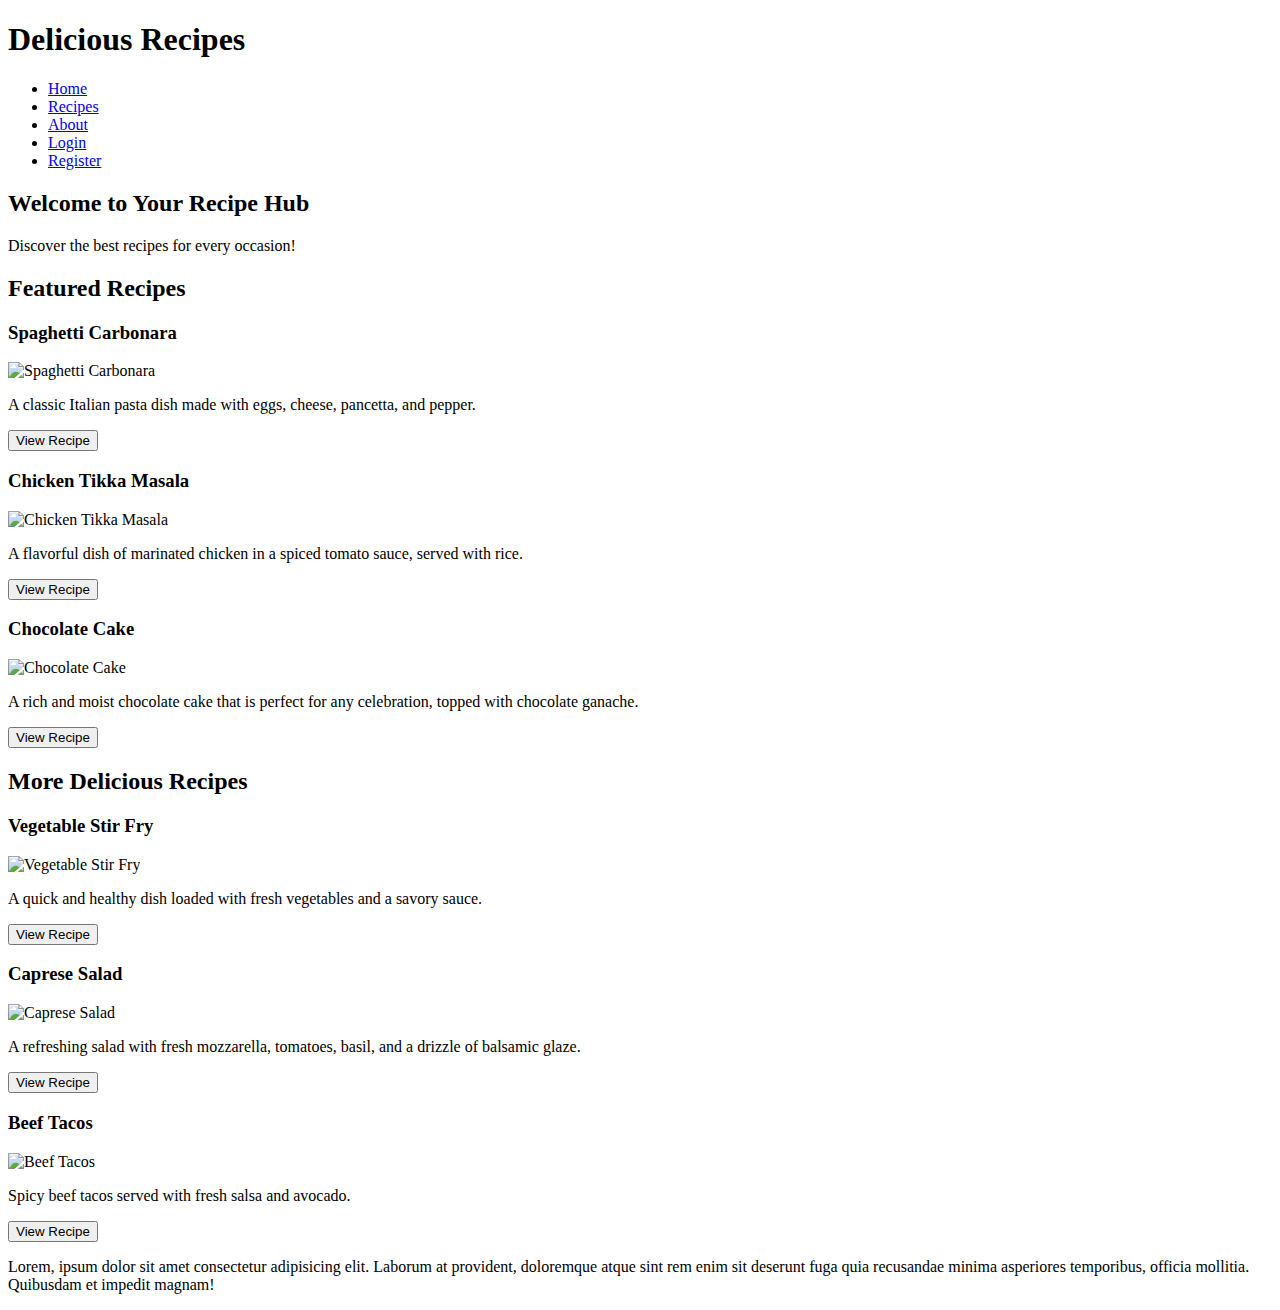
==== homework/index.html @ 91061d96 "feature: homework in class && retroalimentation code class" ====
<!DOCTYPE html>
<html lang="en">
<head>
    <meta charset="UTF-8" />
    <meta name="viewport" content="width=device-width, initial-scale=1.0" />
    <title>Delicious Recipes</title>
</head>
<body>

    <!-- HEADER -->
    <header>
        <h1>Delicious Recipes</h1>
        <nav>
            <ul>
                <li><a href="./.">Home</a></li>
                <li><a href="./src/recipes.html">Recipes</a></li>
                <li><a href="./src/about.html">About</a></li>
                <li><a href="./src/session.html">Login</a></li>
                <li><a href="./src/register.html">Register</a></li>
            </ul>
        </nav>
    </header>
    <!-- MAIN -->    
    <main>
        <section class="">
            <h2>Welcome to Your Recipe Hub</h2>
            <p>Discover the best recipes for every occasion!</p>
        </section>

        <section class="">
            <h2>Featured Recipes</h2>
            <article>
                <h3>Spaghetti Carbonara</h3>
                <img src="https://th.bing.com/th/id/OIP.-L2zuKj5SBswlGEfZetZqgHaJ4?w=152&h=203&c=7&r=0&o=5&pid=1.7" alt="Spaghetti Carbonara" height="220">
                <p>A classic Italian pasta dish made with eggs, cheese, pancetta, and pepper.</p>
                <button>View Recipe</button>
            </article>
            <article>
                <h3>Chicken Tikka Masala</h3>
                <img src="https://th.bing.com/th?id=OSK.0c02039561f49aae2a170449b3127d99&w=220&h=200&rs=2&qlt=80&o=6&cdv=1&pid=16.1" alt="Chicken Tikka Masala" height="220">
                <p>A flavorful dish of marinated chicken in a spiced tomato sauce, served with rice.</p>
                <button>View Recipe</button>
            </article>
            <article>
                <h3>Chocolate Cake</h3>
                <img src="https://th.bing.com/th?id=OSK.d64a8a2786e49197f52f626108522ec4&w=220&h=330&rs=2&qlt=80&o=6&cdv=1&pid=16.1" alt="Chocolate Cake" height="220">
                <p>A rich and moist chocolate cake that is perfect for any celebration, topped with chocolate ganache.</p>
                <button>View Recipe</button>
            </article>
        </section>

        <section class="">
            <h2>More Delicious Recipes</h2>
            <article>
                <h3>Vegetable Stir Fry</h3>
                <img src="https://th.bing.com/th?id=OSK.46ad57e7109a748cbc8004386580b6c9&w=220&h=125&rs=2&qlt=80&o=6&cdv=1&pid=16.1" alt="Vegetable Stir Fry" height="220">
                <p>A quick and healthy dish loaded with fresh vegetables and a savory sauce.</p>
                <button>View Recipe</button>
            </article>
            <article>
                <h3>Caprese Salad</h3>
                <img src="https://th.bing.com/th?id=OSK.647fcb9d63c4f423a6aafd9ab3652c0c&w=220&h=165&rs=2&qlt=80&o=6&cdv=1&pid=16.1" alt="Caprese Salad" height="220">
                <p>A refreshing salad with fresh mozzarella, tomatoes, basil, and a drizzle of balsamic glaze.</p>
                <button>View Recipe</button>
            </article>
            <article>
                <h3>Beef Tacos</h3>
                <img src="https://th.bing.com/th?id=OSK.8108741c0db756b236596ad8090792a6&w=220&h=330&rs=2&qlt=80&o=6&cdv=1&pid=16.1" alt="Beef Tacos" height="220">
                <p>Spicy beef tacos served with fresh salsa and avocado.</p>
                <button>View Recipe</button>
            </article>
        </section>
    </main>
    <!-- FOOTER -->
    <footer>
        <p>Lorem, ipsum dolor sit amet consectetur adipisicing elit. Laborum at provident, doloremque atque sint rem enim sit deserunt fuga quia recusandae minima asperiores temporibus, officia mollitia. Quibusdam et impedit magnam!</p>
    </footer>
</body>
</html>
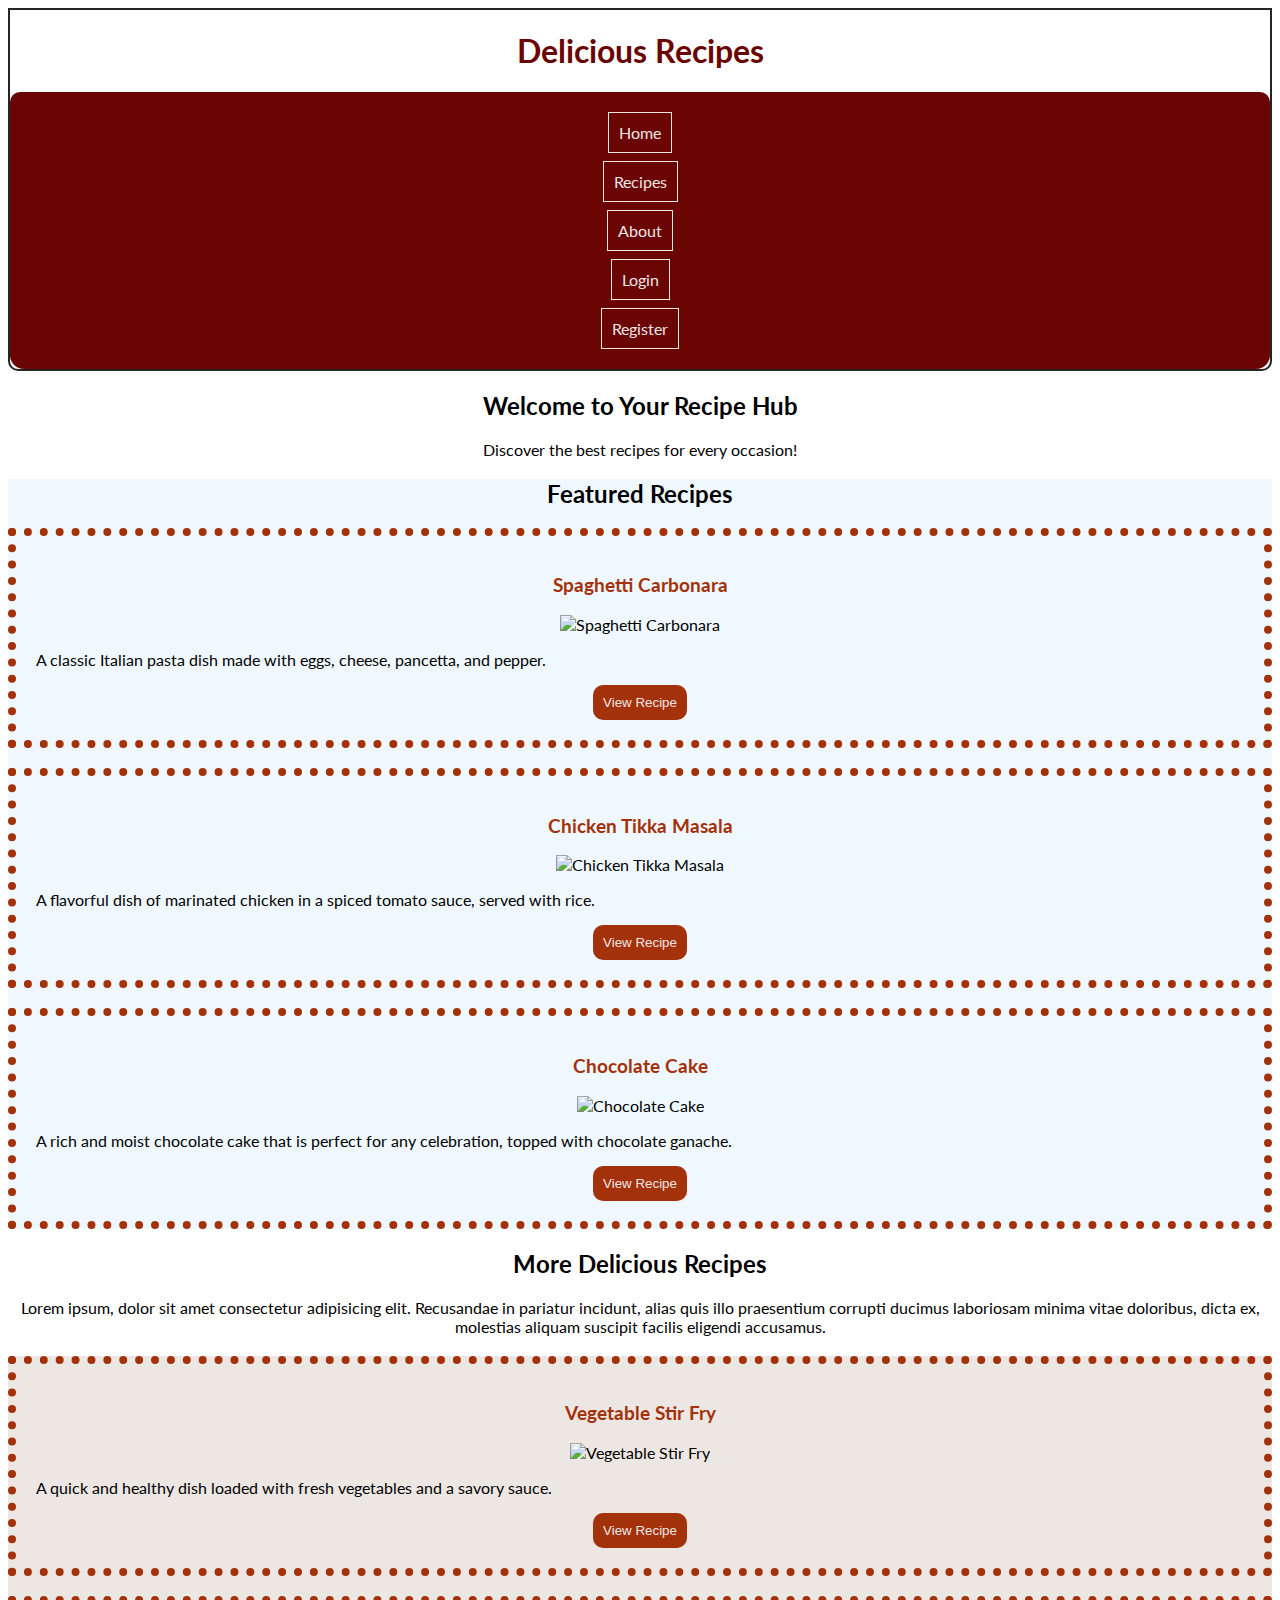
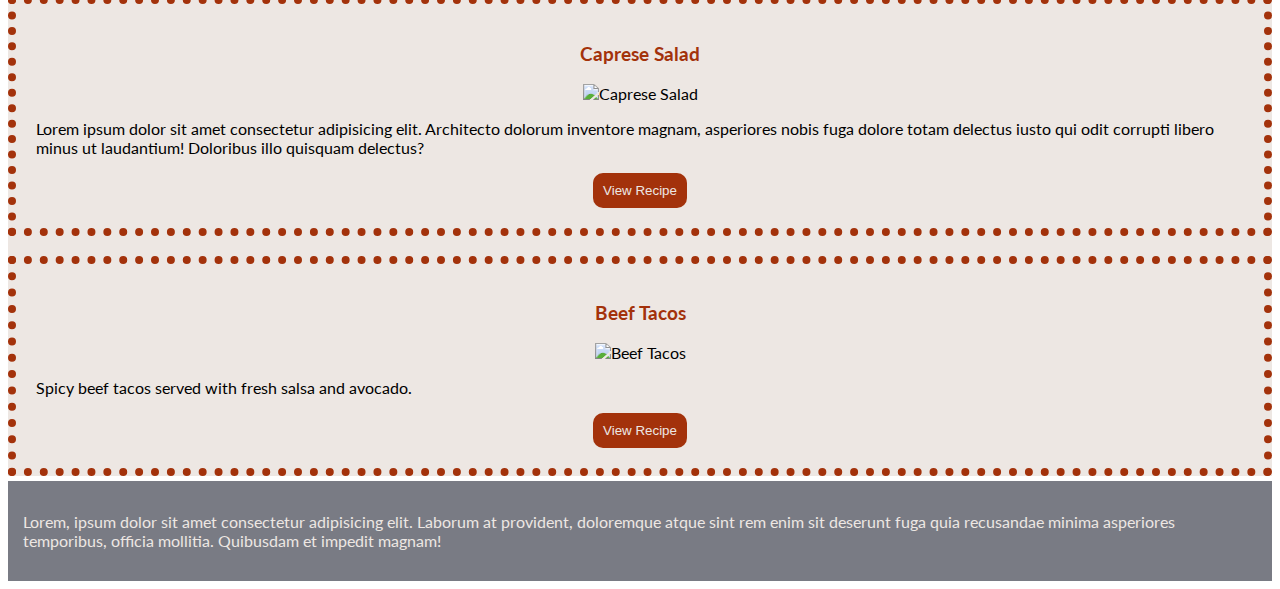
==== commit 01ca3733: "feature: add css styles" ====
--- a/homework/index.html
+++ b/homework/index.html
@@ -1,79 +1,171 @@
 <!DOCTYPE html>
 <html lang="en">
-<head>
+  <head>
     <meta charset="UTF-8" />
     <meta name="viewport" content="width=device-width, initial-scale=1.0" />
     <title>Delicious Recipes</title>
-</head>
-<body>
+    <link rel="stylesheet" href="./styles/style.css" />
+  </head>
+  <body>
+    <!-- HEADER -->
+    <header class="nav-bar">
+      <h1>Delicious Recipes</h1>
+      <nav>
+        <ul class="nav-main">
+          <li><a href="./.">Home</a></li>
+          <li><a href="./src/recipes.html">Recipes</a></li>
+          <li><a href="./src/about.html">About</a></li>
+          <li><a href="./src/session.html">Login</a></li>
+          <li><a href="./src/register.html">Register</a></li>
+        </ul>
+      </nav>
+    </header>
+    <!-- MAIN -->
+    <main>
+      <!-- CONTENT SECTION -->
 
-    <!-- HEADER -->
-    <header>
-        <h1>Delicious Recipes</h1>
-        <nav>
-            <ul>
-                <li><a href="./.">Home</a></li>
-                <li><a href="./src/recipes.html">Recipes</a></li>
-                <li><a href="./src/about.html">About</a></li>
-                <li><a href="./src/session.html">Login</a></li>
-                <li><a href="./src/register.html">Register</a></li>
-            </ul>
-        </nav>
-    </header>
-    <!-- MAIN -->    
-    <main>
-        <section class="">
-            <h2>Welcome to Your Recipe Hub</h2>
-            <p>Discover the best recipes for every occasion!</p>
-        </section>
+      <section class="header-recipes">
+        <h2>Welcome to Your Recipe Hub</h2>
+        <p>Discover the best recipes for every occasion!</p>
+      </section>
 
-        <section class="">
-            <h2>Featured Recipes</h2>
-            <article>
-                <h3>Spaghetti Carbonara</h3>
-                <img src="https://th.bing.com/th/id/OIP.-L2zuKj5SBswlGEfZetZqgHaJ4?w=152&h=203&c=7&r=0&o=5&pid=1.7" alt="Spaghetti Carbonara" height="220">
-                <p>A classic Italian pasta dish made with eggs, cheese, pancetta, and pepper.</p>
-                <button>View Recipe</button>
-            </article>
-            <article>
-                <h3>Chicken Tikka Masala</h3>
-                <img src="https://th.bing.com/th?id=OSK.0c02039561f49aae2a170449b3127d99&w=220&h=200&rs=2&qlt=80&o=6&cdv=1&pid=16.1" alt="Chicken Tikka Masala" height="220">
-                <p>A flavorful dish of marinated chicken in a spiced tomato sauce, served with rice.</p>
-                <button>View Recipe</button>
-            </article>
-            <article>
-                <h3>Chocolate Cake</h3>
-                <img src="https://th.bing.com/th?id=OSK.d64a8a2786e49197f52f626108522ec4&w=220&h=330&rs=2&qlt=80&o=6&cdv=1&pid=16.1" alt="Chocolate Cake" height="220">
-                <p>A rich and moist chocolate cake that is perfect for any celebration, topped with chocolate ganache.</p>
-                <button>View Recipe</button>
-            </article>
-        </section>
+      <!-- MAIN SECTION -->
 
-        <section class="">
-            <h2>More Delicious Recipes</h2>
-            <article>
-                <h3>Vegetable Stir Fry</h3>
-                <img src="https://th.bing.com/th?id=OSK.46ad57e7109a748cbc8004386580b6c9&w=220&h=125&rs=2&qlt=80&o=6&cdv=1&pid=16.1" alt="Vegetable Stir Fry" height="220">
-                <p>A quick and healthy dish loaded with fresh vegetables and a savory sauce.</p>
-                <button>View Recipe</button>
-            </article>
-            <article>
-                <h3>Caprese Salad</h3>
-                <img src="https://th.bing.com/th?id=OSK.647fcb9d63c4f423a6aafd9ab3652c0c&w=220&h=165&rs=2&qlt=80&o=6&cdv=1&pid=16.1" alt="Caprese Salad" height="220">
-                <p>A refreshing salad with fresh mozzarella, tomatoes, basil, and a drizzle of balsamic glaze.</p>
-                <button>View Recipe</button>
-            </article>
-            <article>
-                <h3>Beef Tacos</h3>
-                <img src="https://th.bing.com/th?id=OSK.8108741c0db756b236596ad8090792a6&w=220&h=330&rs=2&qlt=80&o=6&cdv=1&pid=16.1" alt="Beef Tacos" height="220">
-                <p>Spicy beef tacos served with fresh salsa and avocado.</p>
-                <button>View Recipe</button>
-            </article>
-        </section>
+      <section class="main-recipes">
+        <h2 class="title">Featured Recipes</h2>
+
+        <article class="card-recipe">
+          <header class="card-header">
+            <h3 class="card-title">Spaghetti Carbonara</h3>
+            <img
+              src="https://th.bing.com/th/id/OIP.-L2zuKj5SBswlGEfZetZqgHaJ4?w=152&h=203&c=7&r=0&o=5&pid=1.7"
+              alt="Spaghetti Carbonara"
+              height="220"
+            />
+          </header>
+          <p class="card-body">
+            A classic Italian pasta dish made with eggs, cheese, pancetta, and
+            pepper.
+          </p>
+          <div class="btn">
+            <button class="btn-recipe">View Recipe</button>
+          </div>
+        </article>
+
+        <article class="card-recipe">
+          <header class="card-header">
+            <h3 class="card-title">Chicken Tikka Masala</h3>
+            <img
+              src="https://th.bing.com/th?id=OSK.0c02039561f49aae2a170449b3127d99&w=220&h=200&rs=2&qlt=80&o=6&cdv=1&pid=16.1"
+              alt="Chicken Tikka Masala"
+              height="220"
+            />
+          </header>
+          <p>
+            A flavorful dish of marinated chicken in a spiced tomato sauce,
+            served with rice.
+          </p>
+          <div class="btn">
+            <button class="btn-recipe">View Recipe</button>
+          </div>
+        </article>
+
+        <article class="card-recipe">
+          <header class="card-header">
+            <h3 class="card-title">Chocolate Cake</h3>
+            <img
+              src="https://th.bing.com/th?id=OSK.d64a8a2786e49197f52f626108522ec4&w=220&h=330&rs=2&qlt=80&o=6&cdv=1&pid=16.1"
+              alt="Chocolate Cake"
+              height="220"
+            />
+          </header>
+          <p>
+            A rich and moist chocolate cake that is perfect for any celebration,
+            topped with chocolate ganache.
+          </p>
+          <div class="btn">
+            <button class="btn-recipe">View Recipe</button>
+          </div>
+        </article>
+      </section>
+
+      <!-- CONTENT SECTION -->
+      <section class="header-recipes">
+        <h2>More Delicious Recipes</h2>
+        <p>
+          Lorem ipsum, dolor sit amet consectetur adipisicing elit. Recusandae
+          in pariatur incidunt, alias quis illo praesentium corrupti ducimus
+          laboriosam minima vitae doloribus, dicta ex, molestias aliquam
+          suscipit facilis eligendi accusamus.
+        </p>
+      </section>
+
+      <!-- SECOND SECTION -->
+
+      <section class="second-recipes">
+        <article class="card-recipe">
+          <header class="card-header">
+            <h3 class="card-title">Vegetable Stir Fry</h3>
+            <img
+              src="https://th.bing.com/th?id=OSK.46ad57e7109a748cbc8004386580b6c9&w=220&h=125&rs=2&qlt=80&o=6&cdv=1&pid=16.1"
+              alt="Vegetable Stir Fry"
+              height="220"
+            />
+          </header>
+          <p>
+            A quick and healthy dish loaded with fresh vegetables and a savory
+            sauce.
+          </p>
+          <div class="btn">
+            <button class="btn-recipe">View Recipe</button>
+          </div>
+        </article>
+
+        <article class="card-recipe">
+          <header class="card-header">
+            <h3 class="card-title">Caprese Salad</h3>
+            <img
+              src="https://th.bing.com/th?id=OSK.647fcb9d63c4f423a6aafd9ab3652c0c&w=220&h=165&rs=2&qlt=80&o=6&cdv=1&pid=16.1"
+              alt="Caprese Salad"
+              height="220"
+            />
+          </header>
+
+          <p>
+            Lorem ipsum dolor sit amet consectetur adipisicing elit. Architecto
+            dolorum inventore magnam, asperiores nobis fuga dolore totam
+            delectus iusto qui odit corrupti libero minus ut laudantium!
+            Doloribus illo quisquam delectus?
+          </p>
+          <div class="btn">
+            <button class="btn-recipe">View Recipe</button>
+          </div>
+        </article>
+
+        <article class="card-recipe">
+          <header class="card-header">
+            <h3 class="card-title">Beef Tacos</h3>
+            <img
+              src="https://th.bing.com/th?id=OSK.8108741c0db756b236596ad8090792a6&w=220&h=330&rs=2&qlt=80&o=6&cdv=1&pid=16.1"
+              alt="Beef Tacos"
+              height="220"
+            />
+          </header>
+          <p>Spicy beef tacos served with fresh salsa and avocado.</p>
+          <div class="btn">
+            <button class="btn-recipe">View Recipe</button>
+          </div>
+        </article>
+      </section>
     </main>
     <!-- FOOTER -->
     <footer>
-        <p>Lorem, ipsum dolor sit amet consectetur adipisicing elit. Laborum at provident, doloremque atque sint rem enim sit deserunt fuga quia recusandae minima asperiores temporibus, officia mollitia. Quibusdam et impedit magnam!</p>
+      <p>
+        Lorem, ipsum dolor sit amet consectetur adipisicing elit. Laborum at
+        provident, doloremque atque sint rem enim sit deserunt fuga quia
+        recusandae minima asperiores temporibus, officia mollitia. Quibusdam et
+        impedit magnam!
+      </p>
     </footer>
-</body>
+  </body>
 </html>
--- a/homework/styles/style.css
+++ b/homework/styles/style.css
@@ -0,0 +1,136 @@
+@import url('https://fonts.googleapis.com/css2?family=Cormorant+Garamond:ital,wght@0,300;0,400;0,500;0,600;0,700;1,300;1,400;1,500;1,600;1,700&family=Lato:ital,wght@0,100;0,300;0,400;0,700;0,900;1,100;1,300;1,400;1,700;1,900&display=swap');
+
+*,*::before,*::after{
+    box-sizing: before;
+}
+
+body{
+    font-family:'Lato','Cormorant Garamond','Arial';
+    /* font-style: oblique; */
+}
+     
+/* header */
+
+.nav-bar {
+    position: relative;
+    border: 2px solid #252525;
+    border-radius: 0 0 10px 10px;
+}
+
+.nav-bar h1 {
+    text-align: center;
+    color: #6B0504;
+}
+
+nav {
+    position: relative;
+    width: inherit;
+    background-color: #6B0504;
+    border-radius: 10px 10px 14px 14px ;
+    padding: 5px;
+    top: 120%;
+}
+
+.nav-main {
+    
+    padding-left: 0%;
+
+}
+
+.nav-main li {
+    list-style: none;
+    text-align: center;
+    margin: 10px 0 0 0;
+    padding: 10px 0 10px 0;
+}
+
+.nav-main li a {
+    border: 1px solid #EDE7E3;
+    text-decoration: none;
+    padding: 10px;
+    color: #EDE7E3;
+}
+
+/* main */
+
+.header-recipes{
+    text-align: center;
+}
+
+.main-recipes{
+    background-color: aliceblue;
+}
+
+.title{
+    text-align: center;
+}
+
+.card-recipe{
+    border: 8px dotted #A3320B;
+    padding: 20px;
+    margin: 20px 0 0 0;
+}
+
+.card-header{
+    text-align: center;
+}
+
+.card-title{
+    color:#A3320B;
+}
+
+
+.btn{
+    text-align: center;
+}
+
+.btn-recipe{
+    background-color: #A3320B;
+    color: #EDE7E3;
+    border-style: none;
+    border-radius: 10px;
+    padding: 10px;
+    cursor: pointer;
+}
+
+.second-recipes{
+    background-color: #EDE7E3;
+}
+
+/* footer */
+
+footer{
+    padding: 15px;
+    margin: 5px 0 5px 0;
+    color: #EDE7E3;
+    background-color: #797B84;
+}
+
+/* all views */
+
+.form {
+    padding: 10px 15px;
+    margin: 10px;
+    border: 1px dashed #252525;
+    background-color: #252525;
+    color: #EDE7E3;
+    border-radius: 10px;
+    text-align: center;
+}
+
+.att{
+    padding: 10px;
+}
+
+.about{
+    padding: 10px;
+    color: #EDE7E3;
+    background-color: #252525;
+    border-radius: 10px;
+    margin: 10px;
+    padding: 15px 20px;
+}
+
+.recipes{
+    background-color: #EDE7E3;
+}